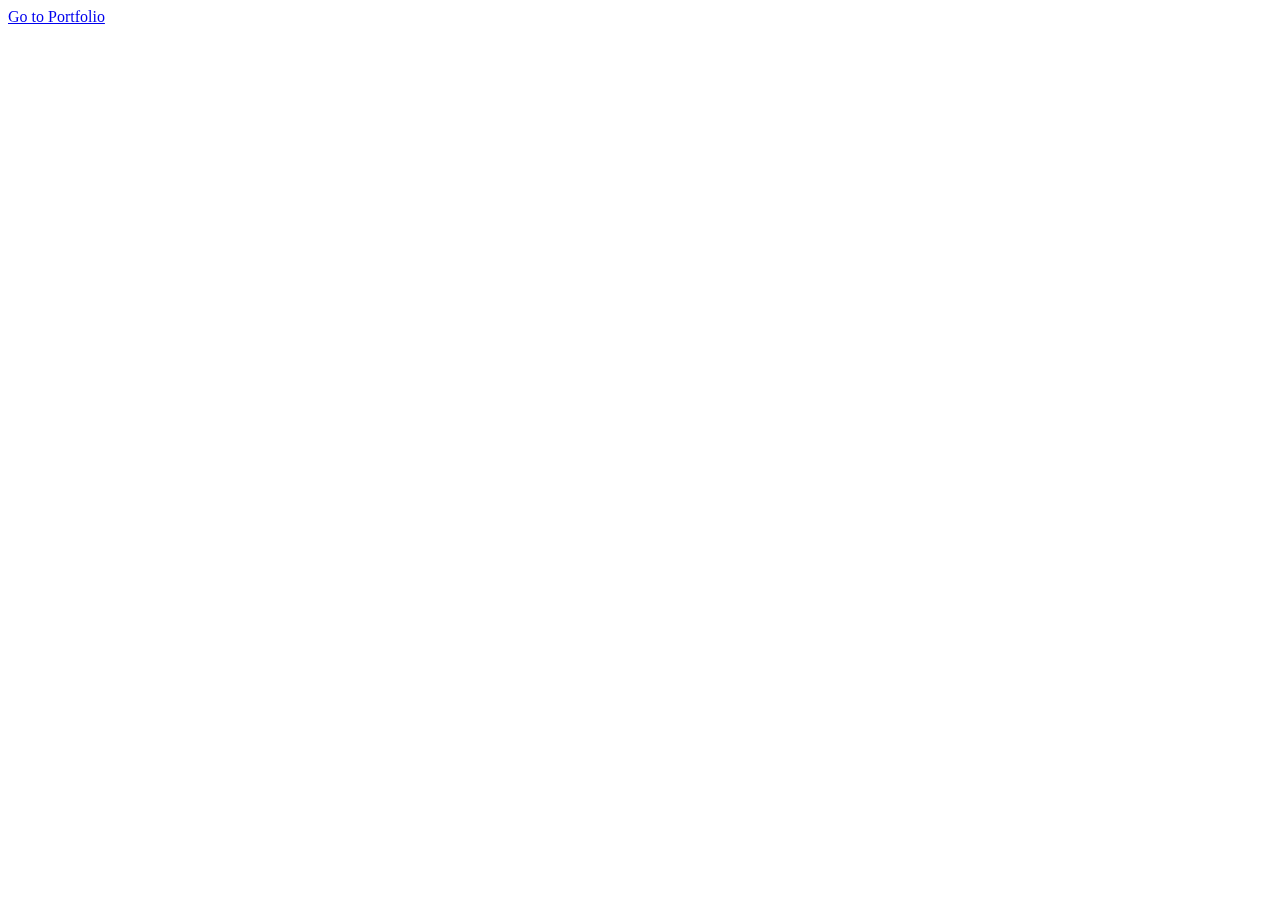
==== Website/index.html @ 8be7fd2c "Update index.html" ====
<!DOCTYPE html>
<html lang="ko">

<head>
  <meta charset="UTF-8">
  <meta http-equiv="X-UA-Compatible" content="IE=edge">
  <meta name="viewport" content="width=device-width, initial-scale=1.0">
  <meta name="description" content="한동윤의 포트폴리오">
  <meta name="author" content="theAnchorite">
  <meta name="generator" content="HTML5">
  <title>Intro</title>
  <meta property="og:type" content="website" />
  <meta property="og:site_name" content="한동윤의 포트폴리오" />
  <meta property="og:title" content="Intro" />
  <meta property="og:description" content="GDD, UXUI디자인, 레벨디자인 등 그외 모든 게임기획서 모음." />
  <meta property="og:image" content="C:\Users\owner\Desktop\Website\Website\images\Name.jpg" />
  <!-- 아텐츠주소 대신 자신의 웹페이지 주소로 바꾸세요 -->
  <meta property="og:url" content="https://thehermitage.netlify.app" />
  <meta property="twitter:card" content="summary" />
  <meta property="twitter:site" content="아나킨의 문서창고" />
  <meta property="twitter:title" content="Intro" />
  <meta property="twitter:description" content="GDD, UXUI디자인, 레벨디자인 등 그외 모든 게임기획서 모음." />
  <meta property="twitter:image" content="C:\Users\owner\Desktop\Website\Website\images\Name.jpg" />
  <!-- 아텐츠주소 대신 자신의 웹페이지 주소로 바꾸세요 -->
  <meta property="twitter:url" content="https://thehermitage.netlify.app" />
  <link rel="icon" href="/Website/favicon.ico">
  <link rel="stylesheet" href="/Website/main.css">
  <!-- <link rel="stylesheet" href="/main.css"> -->
  <!-- <script defer src="/main.js" ></script> -->
  <!-- <script defer src="./main.js"></script> -->
</head>

<body>
  <!-- <canvas id="canvas"></canvas> -->
<!-- 
  <div style="position: fixed; z-index: -1; width: 100%; height: 100%;">
    <iframe width="100%" height="100%" 
    src="https://www.youtube.com/embed/Zt54wdS2Lfg?si=9T6p7W0qmHjZK7Sw&autoplay=1&loop=1&mute=1&playlist=Zt54wdS2Lfg" 
    title="YouTube video player" 
    frameborder="0" allow="accelerometer; autoplay; clipboard-write; encrypted-media; gyroscope; picture-in-picture; web-share" allowfullscreen>
    </iframe>
  </div>
   -->
  <div style="position: fixed; z-index: -1; width: 100%; height: 100%;" >
    <iframe width="100%" height="100%" src="https://www.youtube.com/embed/PMqvC507g1M?si=8he1jgKgOQzGkwnj&autoplay=1&replay=1&"
    title="YouTube video player" 
    frameborder="0" 
    allow="accelerometer; autoplay; clipboard-write; encrypted-media; gyroscope; picture-in-picture; web-share" 
    allowfullscreen>
    </iframe>
  </div>
  <div>
    <a id="portfolio-link" href="/Website/pages/mainpage.html">Go to Portfolio</a>
  </div>
</body>


</html>
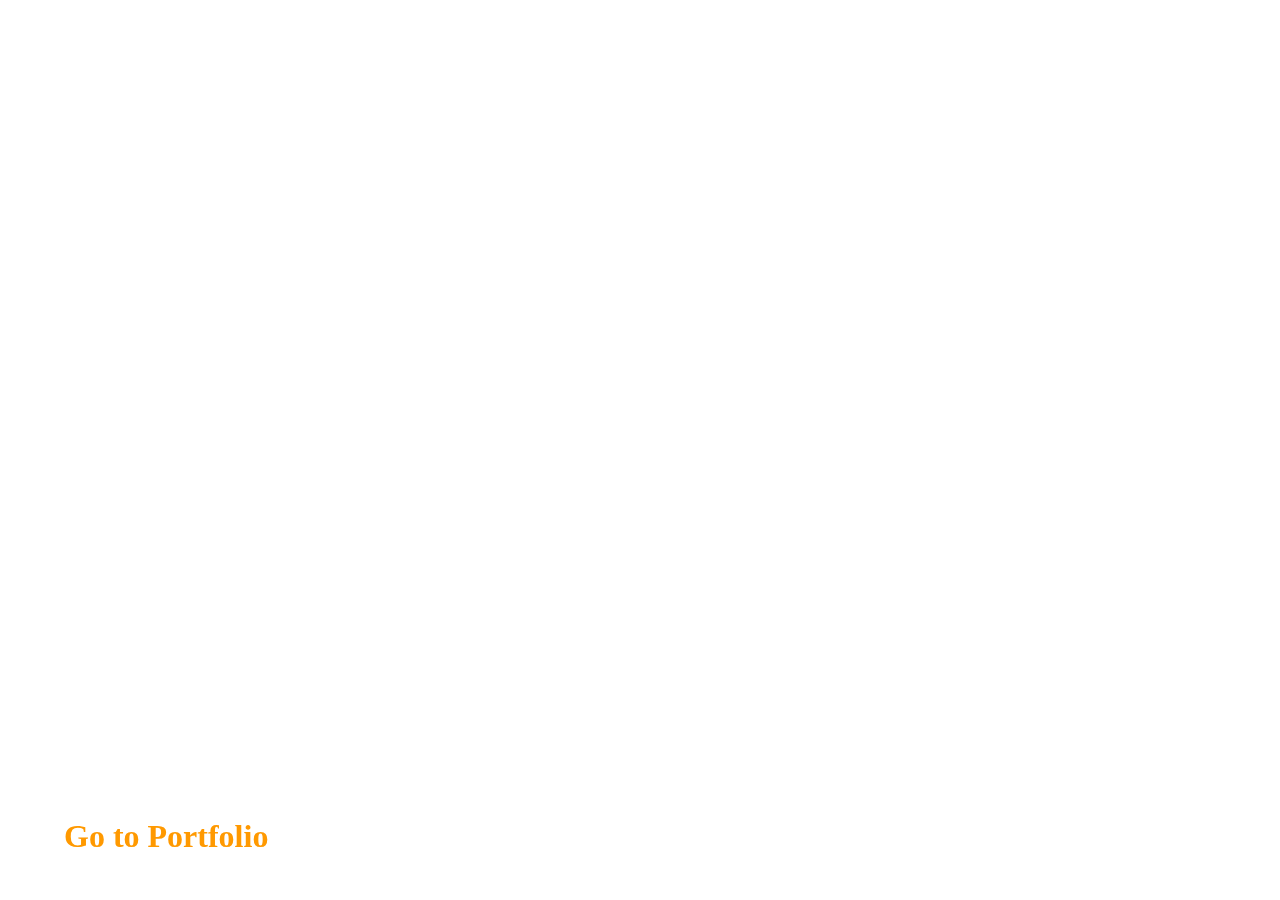
==== commit 12e7f8b5: "initial commit" ====
--- a/Website/index.html
+++ b/Website/index.html
@@ -15,14 +15,14 @@
   <meta property="og:description" content="GDD, UXUI디자인, 레벨디자인 등 그외 모든 게임기획서 모음." />
   <meta property="og:image" content="C:\Users\owner\Desktop\Website\Website\images\Name.jpg" />
   <!-- 아텐츠주소 대신 자신의 웹페이지 주소로 바꾸세요 -->
-  <meta property="og:url" content="https://thehermitage.netlify.app" />
+  <meta property="og:url" content="https://atentsgamedesignsite19.netlify.app" />
   <meta property="twitter:card" content="summary" />
   <meta property="twitter:site" content="아나킨의 문서창고" />
   <meta property="twitter:title" content="Intro" />
   <meta property="twitter:description" content="GDD, UXUI디자인, 레벨디자인 등 그외 모든 게임기획서 모음." />
   <meta property="twitter:image" content="C:\Users\owner\Desktop\Website\Website\images\Name.jpg" />
   <!-- 아텐츠주소 대신 자신의 웹페이지 주소로 바꾸세요 -->
-  <meta property="twitter:url" content="https://thehermitage.netlify.app" />
+  <meta property="twitter:url" content="https://atentsgamedesignsite19.netlify.app" />
   <link rel="icon" href="/Website/favicon.ico">
   <link rel="stylesheet" href="/Website/main.css">
   <!-- <link rel="stylesheet" href="/main.css"> -->
@@ -55,4 +55,4 @@
 </body>
 
 
-</html>
+</html>--- a/Website/main.css
+++ b/Website/main.css
@@ -0,0 +1,35 @@
+body {
+  padding: 0;
+  margin: 0;
+  height: 100vh;
+}
+/* 
+canvas {
+  position: fixed;
+  left: 0;
+  top: 0;
+  width: 100%;
+  height: 100%;
+  background-color: #000;
+  background-image: linear-gradient(
+    to top,
+    rgba(0, 169, 217, 0.7) 0%,
+    rgba(0, 169, 217, 0.5) 5%,
+    rgba(0, 169, 217, 0) 70%
+  );
+} */
+
+#portfolio-link {
+  position: fixed;
+  left: 5%;
+  /* right: 80%; */
+  bottom: 5%;
+  /* top: 5%; */
+  color: #ff9900;
+  text-decoration: none;
+  font-size: 2rem;
+  font-family: 'Times New Roman', Times, serif;
+  font-weight: bold;
+  /* font-style: italic; */
+  /* z-index: 1; */
+}
